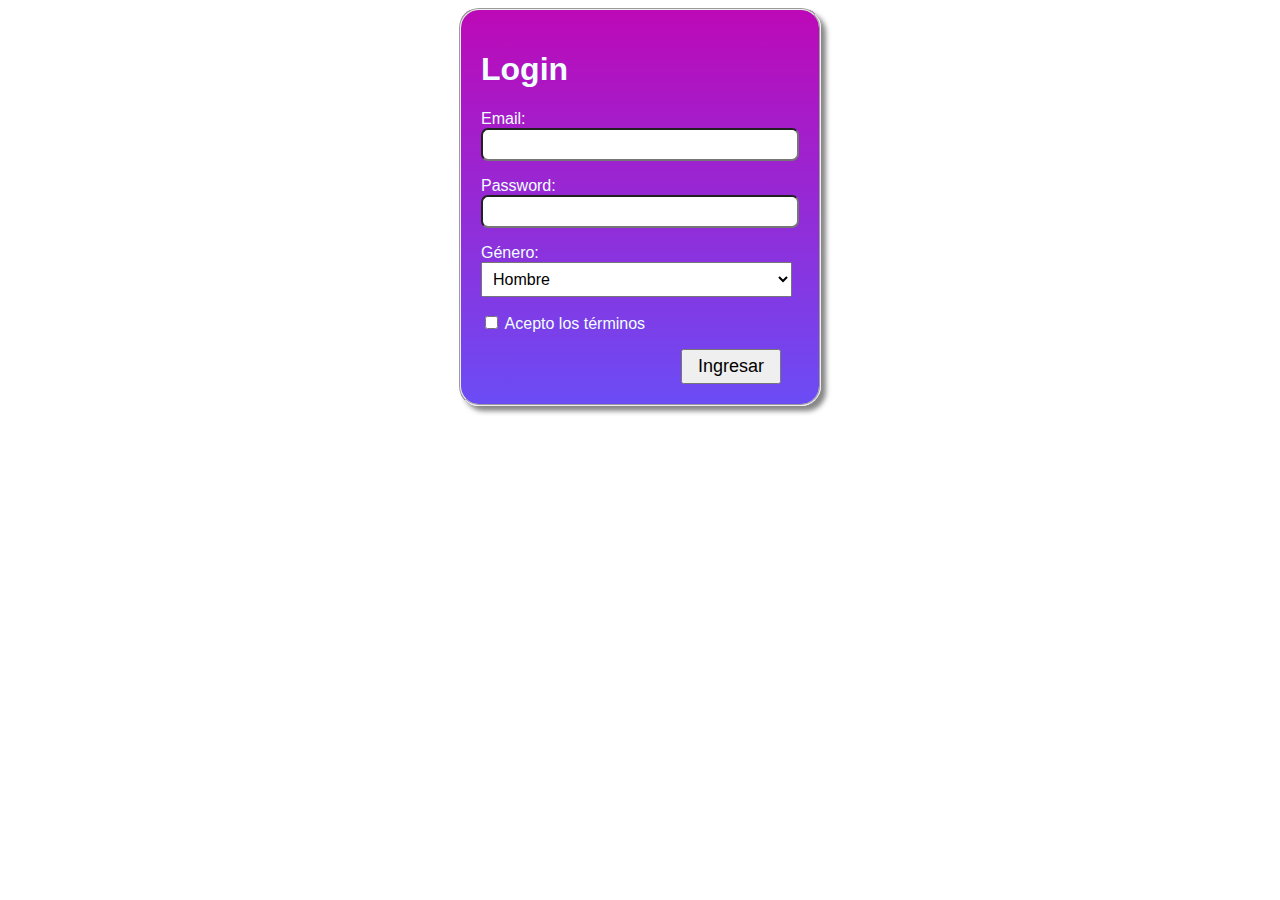
==== ejercicio2-html-y-css/index.html @ 8dc9242c "login terminado" ====
<!DOCTYPE html>
<html lang="en">
<head>
    <meta charset="UTF-8">
    <meta http-equiv="X-UA-Compatible" content="IE=edge">
    <meta name="viewport" content="width=device-width, initial-scale=1.0">
    <title>login</title>
    <link rel="stylesheet" type="text/css" href="styles.css">
    

</head>
<body>
    
    <form>
        <fieldset>
        <h1>Login</h1>
        <section id="uno">
            <p>Email:
            <br>
            <input type="email" name="Email" id="email"/> </br>
            </p>
        </section>

        <section id="dos">
        <p>Password:
        <br>
        <input type="password" name="password" id="contraseña"/> </br>
        </p>
    </section>
    <section id="tres">
        <p>Género:
            <br>
            <label for="lang" id="seleccionar"></label>
            <select name="genero" id="lang">
            <option value="Hombre">Hombre</option>
            <option value="Mujer">Mujer</option>
            <option value="Otro">Otro</option>
            </select>
         </br>
            </p>
        </section>
            <p>
                <input type="checkbox" name="password" id="checkbox"/> 
                Acepto los términos
            </p>
            <input type="submit" value="Ingresar" title="Ingresar" id="enviar"/>
        </fieldset>

        </form>
            
</body>
</html>
---- ejercicio2-html-y-css/styles.css ----
fieldset {
    border-radius: 20px;
    width: 300px;
    margin: 0 auto;
    padding: 20px;
    box-shadow: 5px 5px 5px rgba(17, 16, 16, 0.507);
    background: linear-gradient(#bd09b7, #6b4cf5)
  }
form{
    font-family: Arial, Helvetica, sans-serif;
    color: azure;
}


#email{
    width: 300px;
    padding: 7px;
    border-radius: 7px;
  }
 
  #contraseña{
    width: 300px;
    padding: 7px;
    border-radius: 7px;
    }


#lang{
    padding: 7px;
    font-family: Arial, Helvetica, sans-serif;
    font-size: medium;
    padding-right: 225px;
    
  }

 #checkbox{
    padding: 100px;
    
 } 
#enviar{
    font-family: Arial, Helvetica, sans-serif;
    font-size: large;
    padding: 5px;
    padding-left: 15px;
    padding-right: 15px;
    position: relative; left: 200px;

    
}
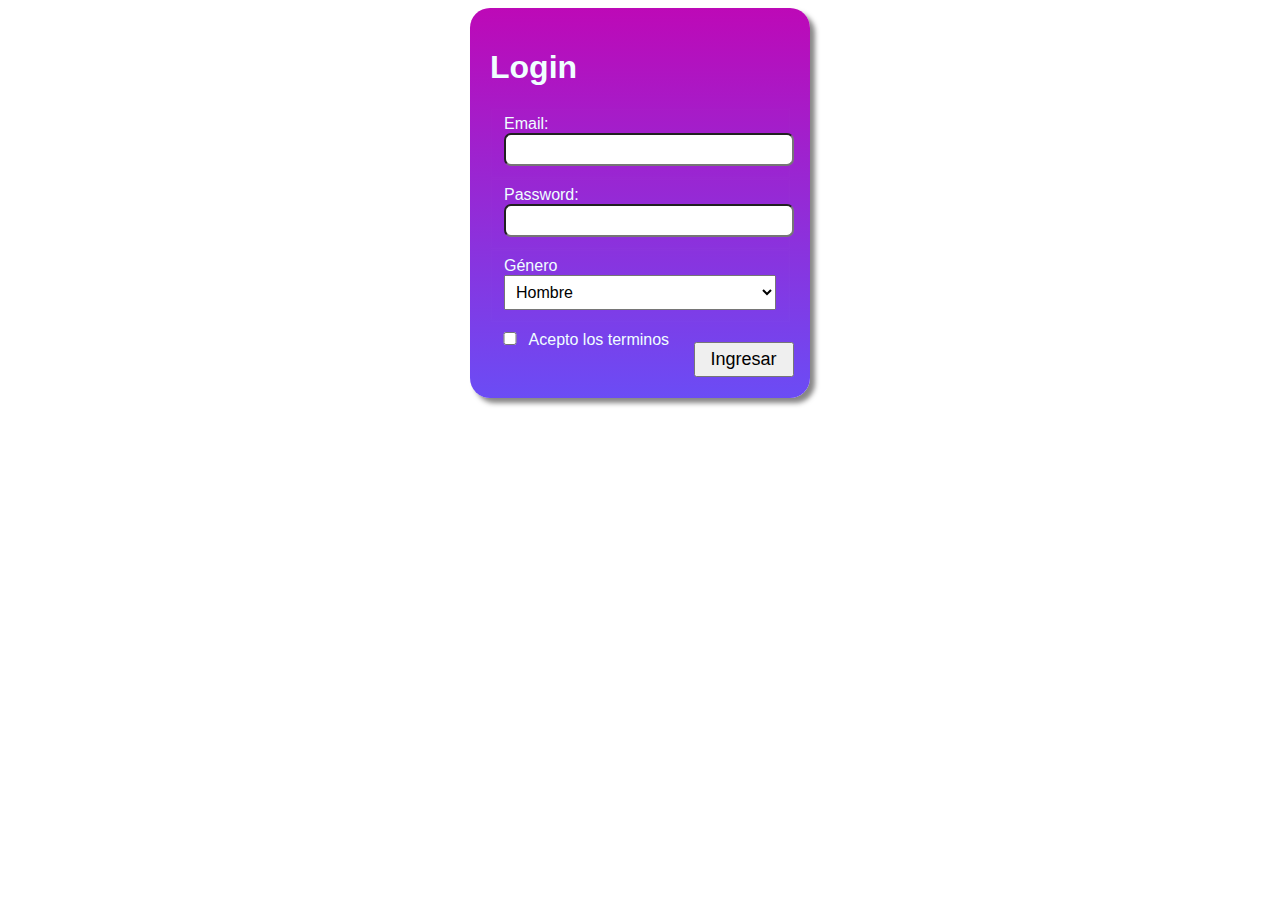
==== commit e852b482: "-ajuste al codigo HTML y CSS" ====
--- a/ejercicio2-html-y-css/index.html
+++ b/ejercicio2-html-y-css/index.html
@@ -1,52 +1,54 @@
 <!DOCTYPE html>
 <html lang="en">
+
 <head>
     <meta charset="UTF-8">
     <meta http-equiv="X-UA-Compatible" content="IE=edge">
     <meta name="viewport" content="width=device-width, initial-scale=1.0">
     <title>login</title>
     <link rel="stylesheet" type="text/css" href="styles.css">
-    
+
 
 </head>
+
 <body>
-    
+
     <form>
-        <fieldset>
-        <h1>Login</h1>
-        <section id="uno">
-            <p>Email:
-            <br>
-            <input type="email" name="Email" id="email"/> </br>
-            </p>
-        </section>
+        <div class="formulario">
+            <h1>Login</h1>
+            <fieldset id="uno">
 
-        <section id="dos">
-        <p>Password:
-        <br>
-        <input type="password" name="password" id="contraseña"/> </br>
-        </p>
-    </section>
-    <section id="tres">
-        <p>Género:
-            <br>
-            <label for="lang" id="seleccionar"></label>
-            <select name="genero" id="lang">
-            <option value="Hombre">Hombre</option>
-            <option value="Mujer">Mujer</option>
-            <option value="Otro">Otro</option>
-            </select>
-         </br>
-            </p>
-        </section>
-            <p>
-                <input type="checkbox" name="password" id="checkbox"/> 
-                Acepto los términos
-            </p>
-            <input type="submit" value="Ingresar" title="Ingresar" id="enviar"/>
-        </fieldset>
+                <label for="email">Email:</label>
+                <input type="email" name="email" id="email" />
 
-        </form>
-            
+
+            </fieldset>
+            <fieldset id="dos">
+
+                <label for="password">Password:</label>
+                <input type="password" name="password" id="contrasena" />
+
+            </fieldset>
+
+            <fieldset id="tres">
+
+                <label for="lang" id="seleccionar">Género</label>
+                <select name="genero" id="lang">
+                    <option value="Hombre">Hombre</option>
+                    <option value="Mujer">Mujer</option>
+                    <option value="Otro">Otro</option>
+                </select>
+
+            </fieldset>
+
+            <input type="checkbox" name="terms" id="terms" />
+            <label form="terms">Acepto los terminos</label>
+
+            <input type="submit" value="Ingresar" title="Ingresar" id="enviar" />
+            </fieldset>
+
+    </form>
+
 </body>
+
 </html>--- a/ejercicio2-html-y-css/styles.css
+++ b/ejercicio2-html-y-css/styles.css
@@ -1,54 +1,78 @@
-
-fieldset {
+form {
+    margin: 0 auto;
+    padding: 20px;
     border-radius: 20px;
     width: 300px;
-    margin: 0 auto;
-    padding: 20px;
+    height: 350px;
+    font-family: Arial, Helvetica, sans-serif;
+    color: azure;
     box-shadow: 5px 5px 5px rgba(17, 16, 16, 0.507);
     background: linear-gradient(#bd09b7, #6b4cf5)
-  }
-form{
-    font-family: Arial, Helvetica, sans-serif;
-    color: azure;
+}
+
+#uno {
+    margin: 0 auto;
+    border-color: rgba(240, 248, 255, 0.007);
+    text-transform: initial;
+}
+
+#email {
+    width: 100%;
+    padding: 7px;
+    border-radius: 7px;
+}
+
+#dos {
+    margin: 0 auto;
+    border-color: rgba(240, 248, 255, 0.007);
+    text-transform: initial;
+}
+
+#contrasena {
+    width: 100%;
+    padding: 7px;
+    border-radius: 7px;
+}
+
+#tres {
+    margin: 0 auto;
+    border-color: rgba(240, 248, 255, 0.007);
+    text-align: inherit;
 }
 
 
-#email{
-    width: 300px;
+#lang {
     padding: 7px;
-    border-radius: 7px;
-  }
- 
-  #contraseña{
-    width: 300px;
-    padding: 7px;
-    border-radius: 7px;
-    }
+    width: 100%;
+    font-family: Arial, Helvetica, sans-serif;
+    font-size: medium;
 
 
-#lang{
-    padding: 7px;
-    font-family: Arial, Helvetica, sans-serif;
-    font-size: medium;
-    padding-right: 225px;
-    
-  }
+}
 
- #checkbox{
-    padding: 100px;
-    
- } 
-#enviar{
+
+#terms {
+    padding: 10px;
+    display: inline-block;
+    width: 20px;
+    margin: 10px 10px;
+    text-align: right;
+    margin-right: 5px;
+}
+
+#enviar {
     font-family: Arial, Helvetica, sans-serif;
     font-size: large;
-    padding: 5px;
-    padding-left: 15px;
-    padding-right: 15px;
-    position: relative; left: 200px;
+    padding: 5px 15px;
+    position: relative;
+    left: 20px;
+    top: 20px;
 
-    
-} 
 
-  
-  
-  +}
+
+@media screen and (max-width: 499px) {
+    form {
+        width: 100%;
+    }
+}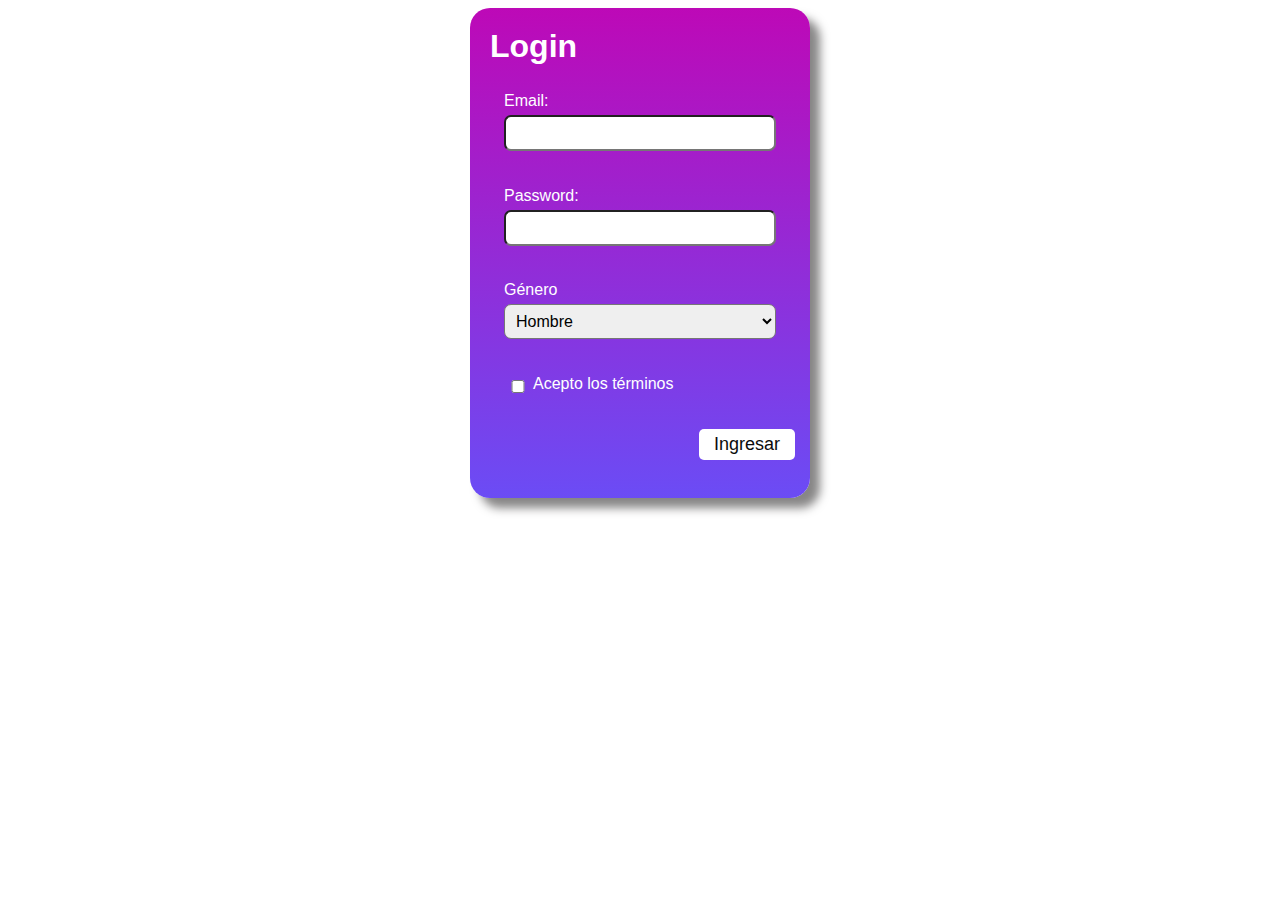
==== commit 2e7306f7: "ajuste del formulario para que respondiera mejor al cambio de pantalla" ====
--- a/ejercicio2-html-y-css/index.html
+++ b/ejercicio2-html-y-css/index.html
@@ -7,8 +7,6 @@
     <meta name="viewport" content="width=device-width, initial-scale=1.0">
     <title>login</title>
     <link rel="stylesheet" type="text/css" href="styles.css">
-
-
 </head>
 
 <body>
@@ -17,36 +15,33 @@
         <div class="formulario">
             <h1>Login</h1>
             <fieldset id="uno">
-
                 <label for="email">Email:</label>
                 <input type="email" name="email" id="email" />
+            </fieldset>
 
-
-            </fieldset>
             <fieldset id="dos">
-
                 <label for="password">Password:</label>
                 <input type="password" name="password" id="contrasena" />
-
             </fieldset>
 
             <fieldset id="tres">
-
                 <label for="lang" id="seleccionar">Género</label>
                 <select name="genero" id="lang">
                     <option value="Hombre">Hombre</option>
                     <option value="Mujer">Mujer</option>
                     <option value="Otro">Otro</option>
                 </select>
-
             </fieldset>
 
-            <input type="checkbox" name="terms" id="terms" />
-            <label form="terms">Acepto los terminos</label>
+            <fieldset id="cuatro">
+                <div class="checkbox-container">
+                    <input type="checkbox" name="terms" id="terms" />
+                    <label for="terms">Acepto los términos</label>
+                  </div>
+            </fieldset>
 
             <input type="submit" value="Ingresar" title="Ingresar" id="enviar" />
-            </fieldset>
-
+            
     </form>
 
 </body>
--- a/ejercicio2-html-y-css/styles.css
+++ b/ejercicio2-html-y-css/styles.css
@@ -1,74 +1,75 @@
+body {
+    font-family: Arial, sans-serif;
+    color: white;
+}
+
 form {
+    width: 300px;
+    height: 450px;
     margin: 0 auto;
     padding: 20px;
     border-radius: 20px;
-    width: 300px;
-    height: 350px;
-    font-family: Arial, Helvetica, sans-serif;
-    color: azure;
-    box-shadow: 5px 5px 5px rgba(17, 16, 16, 0.507);
-    background: linear-gradient(#bd09b7, #6b4cf5)
+    box-shadow: 10px 10px 10px rgba(17, 16, 16, 0.507);
+    background: linear-gradient(#bd09b7, #6b4cf5);
 }
 
-#uno {
-    margin: 0 auto;
-    border-color: rgba(240, 248, 255, 0.007);
-    text-transform: initial;
+h1 {
+    margin-top: 0;
 }
 
-#email {
+fieldset {
+    margin-bottom: 20px;
+    border: none;
+}
+
+label {
+    display: block;
+    margin-bottom: 5px;
+}
+
+#email,
+#contrasena,
+#lang {
     width: 100%;
     padding: 7px;
     border-radius: 7px;
+    box-sizing: border-box;
+    font-family: Arial, Helvetica, sans-serif;
+    font-size: medium;
 }
 
-#dos {
-    margin: 0 auto;
-    border-color: rgba(240, 248, 255, 0.007);
-    text-transform: initial;
+#lang {
+    padding-right: 35px;
 }
 
-#contrasena {
-    width: 100%;
-    padding: 7px;
-    border-radius: 7px;
+.checkbox-container {
+    display: flex;
+    align-items: center;
 }
-
-#tres {
-    margin: 0 auto;
-    border-color: rgba(240, 248, 255, 0.007);
-    text-align: inherit;
-}
-
-
-#lang {
-    padding: 7px;
-    width: 100%;
-    font-family: Arial, Helvetica, sans-serif;
-    font-size: medium;
-
-
-}
-
 
 #terms {
     padding: 10px;
     display: inline-block;
     width: 20px;
-    margin: 10px 10px;
-    text-align: right;
     margin-right: 5px;
 }
 
+#terms+label {
+    float: right;
+}
+
 #enviar {
-    font-family: Arial, Helvetica, sans-serif;
+    padding: 5px 15px;
+    background-color: white;
+    color: #0b0b0c;
+    border: none;
+    border-radius: 5px;
+    float: right;
     font-size: large;
     padding: 5px 15px;
     position: relative;
-    left: 20px;
-    top: 20px;
-
-
+    left: 5px;
+    top: 1px;
 }
 
 @media screen and (max-width: 499px) {
